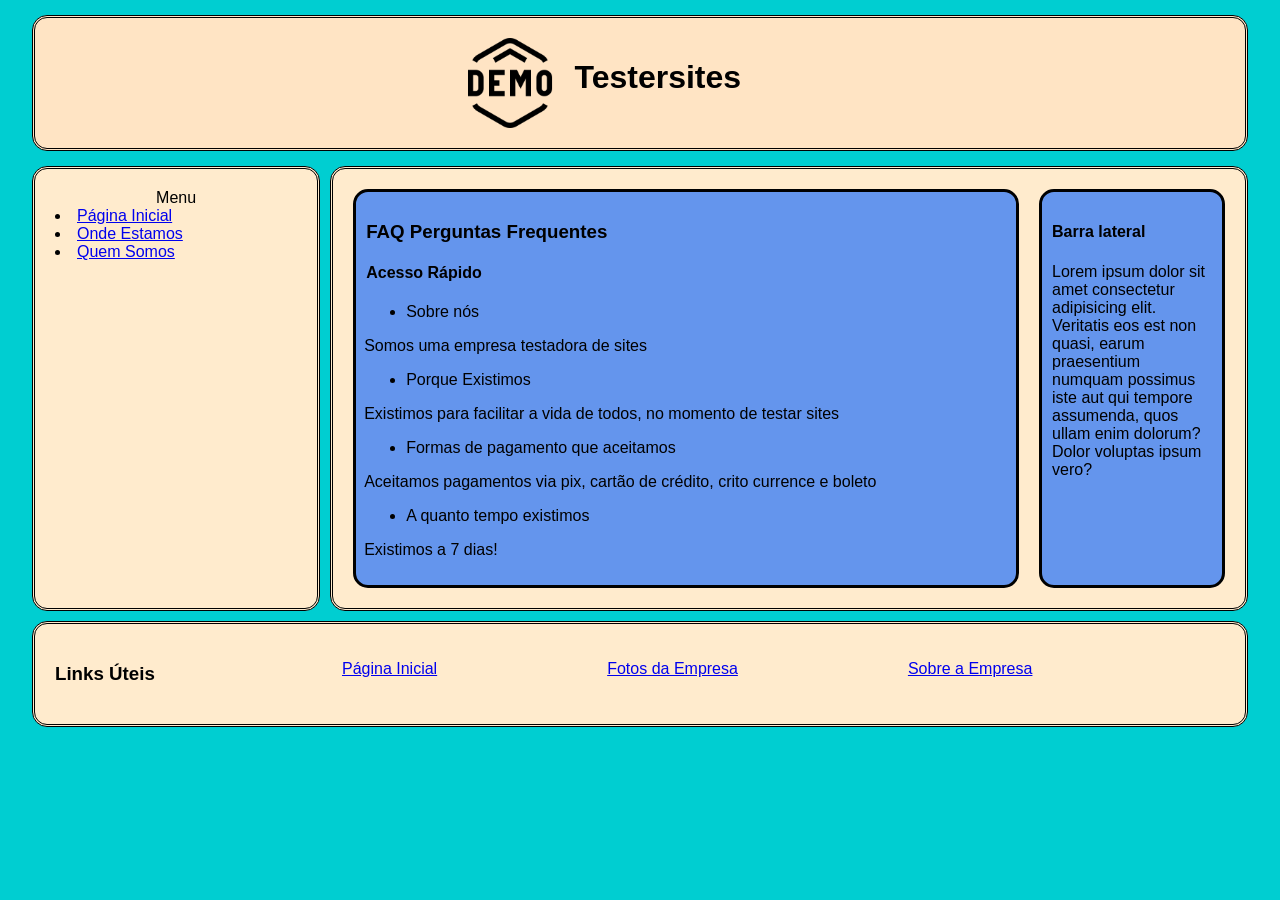
==== Contato.html @ e2e9008e "Iniciando o Projeto" ====
<!doctype html>
<html lang="pt-br">
  <head>
    <meta
      name="description"
      content="site de teste e aprendizagem html e css"
    />
    <meta
      name="keywords"
      content="teste, html, css, treino, apredizgem, site, demo"
    />
    <meta name="author" content="Thiago Vieira de Almeida" />
    <meta charset="UTF-8" />
    <meta name="viewport" content="width=device-width, initial-scale=1.0" />
    <title>Demo</title>
    <link rel="stylesheet" href="css/flexbox/style-cont.css" />
    <link rel="shortcut icon" href="img/icon/demo.png" type="image/png" />
  </head>
  <body>
    <div class="container">
      <header>
        <div class="logo">
          <img
            src="img/demo empresa.png"
            alt="logo empresa demo teste de site"
          />
        </div>
        <div class="nomedaempresa"><h1>Testersites</h1></div>
      </header>
      <div class="conteudo">
        <nav>
          Menu
          <li>
            <a href="Página Inicial.html" title="Página principal"
              >Página Inicial</a
            >
          </li>
          <li><a href="Galeria.html" title="Localização">Onde Estamos</a></li>
          <li><a href="Sobre.html" title="Sobre a Empresa">Quem Somos</a></li>
        </nav>
        <main>
          <section>
            <h3>FAQ Perguntas Frequentes</h3>
            <h4>Acesso Rápido</h4>
            <ul>
              <li>Sobre nós</li>
              <p class="a-direita">Somos uma empresa testadora de sites</p>
              <li>Porque Existimos</li>
              <p class="a-direita">
                Existimos para facilitar a vida de todos, no momento de testar
                sites
              </p>
              <li>Formas de pagamento que aceitamos</li>
              <p class="a-direita">
                Aceitamos pagamentos via pix, cartão de crédito, crito currence
                e boleto
              </p>
              <li>A quanto tempo existimos</li>
              <p class="a-direita">Existimos a 7 dias!</p>
            </ul>
          </section>
          <aside>
            <h4>Barra lateral</h4>
            <p>
              Lorem ipsum dolor sit amet consectetur adipisicing elit. Veritatis
              eos est non quasi, earum praesentium numquam possimus iste aut qui
              tempore assumenda, quos ullam enim dolorum? Dolor voluptas ipsum
              vero?
            </p>
          </aside>
        </main>
      </div>
      <footer>
        <h3 class="ajuste">Links Úteis</h3>
        <div class="pag-ini">
          <p><a href="Página Inicial.html">Página Inicial</a></p>
        </div>
        <div class="gal">
          <p><a href="Galeria.html">Fotos da Empresa</a></p>
        </div>
        <div class="sob">
          <p><a href="Sobre.html">Sobre a Empresa</a></p>
        </div>
      </footer>
    </div>
  </body>
</html>
---- css/flexbox/style-cont.css ----
body {
  margin: 0;
  font-family: Arial, Helvetica, sans-serif;
  background-color: darkturquoise;
}
/*Centraliza o site*/
.container {
  width: 95%;
  margin: auto;
}
.nomedaempresa {
  display: flex;
  text-align: center;
  margin-left: 10px;
}
.logo {
  display: flex;
  align-items: center;
  margin-left: 35%;
  width: 100px;
}
/*Cabeçalho*/
header {
  display: flex;
  background-color: bisque;
  color: black;
  border-style: double;
  margin-bottom: 15px;
  margin-top: 15px;
}

.conteudo {
  display: flex; /*Ativa o flexbox*/
}

nav {
  width: 25%;
  background-color: blanchedalmond;
  border-style: double;
  margin-right: 10px;
  text-align: center;
}
li {
  text-align: justify;
}

main {
  width: 90%;
  background-color: blanchedalmond;
  border-style: double;
  display: flex;
}

footer {
  width: auto;
  background-color: blanchedalmond;
  border-style: double;
  margin-top: 10px;
  display: flex;
}

header,
nav,
main,
footer,
section,
aside {
  padding: 20px;
  border-radius: 15px;
}

section {
  background-color: cornflowerblue;
  padding: 10px;
  width: 80%;
  border-style: solid;
}

aside {
  background-color: cornflowerblue;
  padding: 10px;
  width: 20%;
  border-style: solid;
  margin-left: 20px;
}

header .logo img {
  width: 90%;
}

.a-direita {
  text-align: justify;
  text-indent: -7%;
}

.pag-ini,
.gal,
.sob {
  margin-left: 170px;
}

.ajuste {
  width: 10%;
}
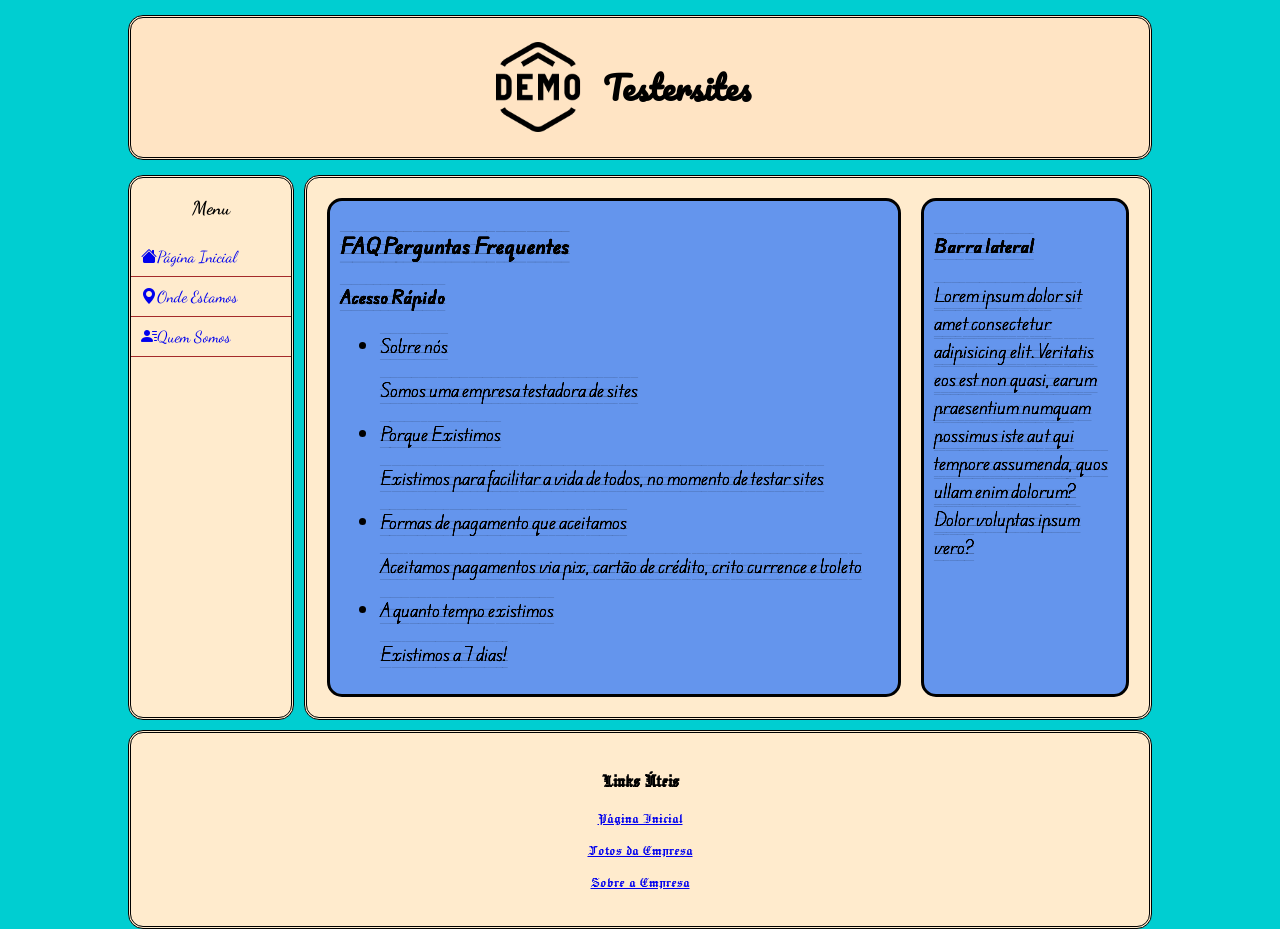
==== commit 918ad0bc: "added fonts and better colors" ====
--- a/Contato.html
+++ b/Contato.html
@@ -1,3 +1,8 @@
+
+<!--
+<i class="bi bi-house-fill"></i>
+</i>-->
+
 <!doctype html>
 <html lang="pt-br">
   <head>
@@ -28,15 +33,13 @@
         <div class="nomedaempresa"><h1>Testersites</h1></div>
       </header>
       <div class="conteudo">
-        <nav>
-          Menu
-          <li>
-            <a href="Página Inicial.html" title="Página principal"
-              >Página Inicial</a
-            >
-          </li>
-          <li><a href="Galeria.html" title="Localização">Onde Estamos</a></li>
-          <li><a href="Sobre.html" title="Sobre a Empresa">Quem Somos</a></li>
+        <nav class="menu-lateral">
+          <h3>Menu</h3>
+          <ul>
+          <li><a href="./index.html" title="Página principal"><i class="bi bi-house-fill"></i>Página Inicial</a></li>
+          <li><a href="Galeria.html" title="Localização"><i class="bi bi-geo-alt-fill"></i>Onde Estamos</a></li>
+          <li><a href="Sobre.html" title="Sobre a Empresa"><i class="bi bi-person-lines-fill"></i>Quem Somos</a></li>
+          </ul>
         </nav>
         <main>
           <section>
@@ -73,7 +76,7 @@
       <footer>
         <h3 class="ajuste">Links Úteis</h3>
         <div class="pag-ini">
-          <p><a href="Página Inicial.html">Página Inicial</a></p>
+          <p><a href="index.html">Página Inicial</a></p>
         </div>
         <div class="gal">
           <p><a href="Galeria.html">Fotos da Empresa</a></p>
--- a/css/flexbox/style-cont.css
+++ b/css/flexbox/style-cont.css
@@ -1,66 +1,100 @@
+@import url('https://fonts.googleapis.com/css2?family=Bitcount+Prop+Double+Ink:wght@100..900&family=Dancing+Script:wght@400..700&family=Edu+AU+VIC+WA+NT+Guides:wght@400..700&family=Fjalla+One&family=Lora:ital,wght@0,400..700;1,400..700&display=swap');
+
+/*
+ 1. font-family: "Edu AU VIC WA NT Guides", cursive;
+ 2. font-family: "Dancing Script", cursive;
+ 3. font-family: "Fjalla One", sans-serif;
+ 4. font-family: "Lora", serif;
+ 5. font-family: "Bitcount Prop Double Ink", system-ui;
+*/
+
+/*@import url('https://fonts.googleapis.com/css2?family=Delius&family=Jacquard+24&family=Pacifico&display=swap');
+*/
+
+@import url('https://fonts.googleapis.com/css2?family=Delius&family=Honk:MORF@15&family=Jacquard+24&family=Pacifico&display=swap');
+
+/*
+ 1. font-family: "Pacifico", cursive;
+ 2. font-family: "Delius", cursive;
+ 3. font-family: "Jacquard 24", system-ui;
+ 4. font-family: "Honk", system-ui;
+*/
+
+@import url("https://cdn.jsdelivr.net/npm/bootstrap-icons@1.13.1/font/bootstrap-icons.min.css");
+
 body {
   margin: 0;
   font-family: Arial, Helvetica, sans-serif;
   background-color: darkturquoise;
 }
+
 /*Centraliza o site*/
 .container {
-  width: 95%;
+  width: 80%;
   margin: auto;
 }
+
 .nomedaempresa {
   display: flex;
   text-align: center;
   margin-left: 10px;
+  font-family: "Pacifico", cursive;
 }
+
 .logo {
   display: flex;
   align-items: center;
   margin-left: 35%;
   width: 100px;
 }
+
 /*Cabeçalho*/
 header {
   display: flex;
   background-color: bisque;
-  color: black;
+  color: #000;
   border-style: double;
   margin-bottom: 15px;
   margin-top: 15px;
 }
 
 .conteudo {
-  display: flex; /*Ativa o flexbox*/
+  display: flex;
+  /*Ativa o flexbox*/
 }
 
 nav {
-  width: 25%;
+  border-radius: 15px;
+  flex: 1;
   background-color: blanchedalmond;
   border-style: double;
   margin-right: 10px;
   text-align: center;
+  font-family: "Dancing Script", cursive;
 }
+
 li {
   text-align: justify;
 }
 
 main {
-  width: 90%;
+  flex: 5;
   background-color: blanchedalmond;
   border-style: double;
   display: flex;
+  font-family: "Edu AU VIC WA NT Guides", cursive;
 }
 
 footer {
   width: auto;
   background-color: blanchedalmond;
   border-style: double;
+  text-align: center;
   margin-top: 10px;
-  display: flex;
+  font-family: "Jacquard 24", system-ui;
 }
 
 header,
-nav,
 main,
 footer,
 section,
@@ -74,6 +108,7 @@
   padding: 10px;
   width: 80%;
   border-style: solid;
+  flex: 3;
 }
 
 aside {
@@ -82,23 +117,29 @@
   width: 20%;
   border-style: solid;
   margin-left: 20px;
+  flex: 1;
 }
 
 header .logo img {
   width: 90%;
 }
 
-.a-direita {
-  text-align: justify;
-  text-indent: -7%;
+.menu-lateral ul {
+  list-style: none;
+  padding: 0;
+  margin: 0;
 }
 
-.pag-ini,
-.gal,
-.sob {
-  margin-left: 170px;
+.menu-lateral li {
+  border-bottom: 1px solid brown;
 }
 
-.ajuste {
-  width: 10%;
+.menu-lateral a {
+  display: block;
+  padding: 10px;
+  text-decoration: none;
 }
+
+.menu-lateral a:hover {
+  background-color: crimson;
+}
